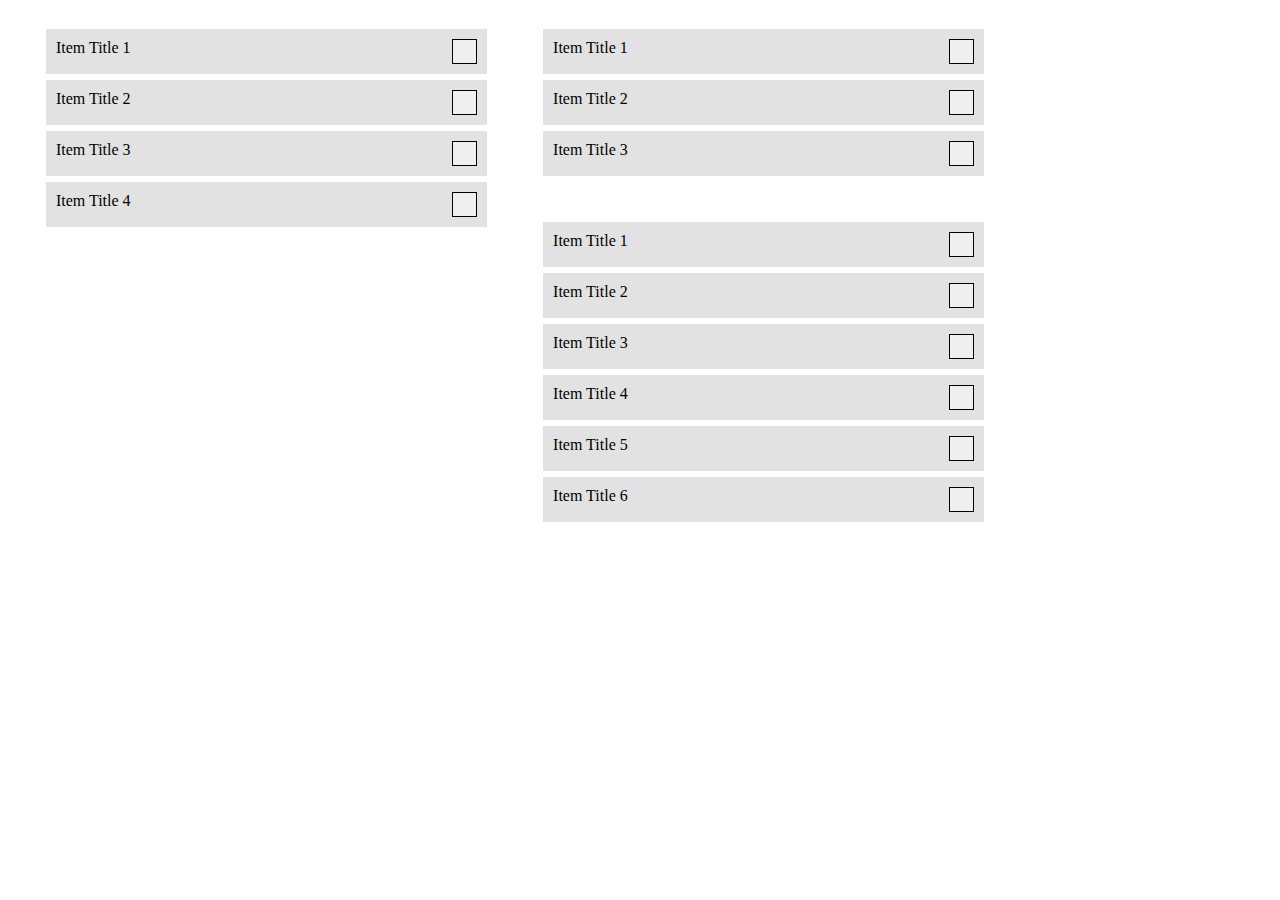
==== index.htm @ 3f053f04 "Project Start" ====
<!DOCTYPE html>
<html>

	<head>

		<title>do it list</title>	

		<link rel="stylesheet" type="text/css" href="style.css" />

		<script src="https://code.jquery.com/jquery-3.1.1.min.js" ></script>

	</head>


	<body>
		<div id="work" class="group">

			<div class="item" id="item-1" >
				<div class="item-title">Item Title 1</div>
				<button type="button" class="itemDone"></button>
			</div>

			<div class="item" id="item-2" >
				<div class="item-title">Item Title 2</div>
				<button type="button" class="itemDone"></button>
			</div>

			<div class="item" id="item-3" >
				<div class="item-title">Item Title 3</div>
				<button type="button" class="itemDone"></button>
			</div>

			<div class="item" id="item-4" >
				<div class="item-title">Item Title 4</div>
				<button type="button" class="itemDone"></button>
			</div>

		</div>
 

		<div id="education" class="group">

			<div class="item" id="item-1" >
				<div class="item-title">Item Title 1</div>
				<button type="button" class="itemDone"></button>
			</div>

			<div class="item" id="item-2" >
				<div class="item-title">Item Title 2</div>
				<button type="button" class="itemDone"></button>
			</div>

			<div class="item" id="item-3" >
				<div class="item-title">Item Title 3</div>
				<button type="button" class="itemDone"></button>
			</div>

		</div>


		<div id="home" class="group">

			<div class="item" id="item-1" >
				<div class="item-title">Item Title 1</div>
				<button type="button" class="itemDone"></button>
			</div>	

			<div class="item" id="item-2" >
				<div class="item-title">Item Title 2</div>
				<button type="button" class="itemDone"></button>
			</div>

			<div class="item" id="item-3" >
				<div class="item-title">Item Title 3</div>
				<button type="button" class="itemDone"></button>
			</div>

			<div class="item" id="item-4" >
				<div class="item-title">Item Title 4</div>
				<button type="button" class="itemDone"></button>
			</div>

			<div class="item" id="item-5" >
				<div class="item-title">Item Title 5</div>
				<button type="button" class="itemDone"></button>
			</div>


			<div class="item" id="item-6" >
				<div class="item-title">Item Title 6</div>
				<button type="button" class="itemDone"></button>
			</div>

		</div>

	</body>


	<script src="list.js" ></script>

</html>
---- style.css ----
/* line 3, scss/content.scss */
.group {
  width: 33.3333%;
  float: left;
  display: inline-block;
  padding: 20px 3%;
}

/* line 5, scss/content.scss */
.item {
  width: 100%;
  display: inline-block;
  padding: 10px 10px;
  margin: 1px 0;
  background-color: #e2e2e2;
  overflow: hidden;
}

/* line 7, scss/content.scss */
.item-title {
  width: calc(100% - 40px);
  float: left;
}

/* line 9, scss/content.scss */
button.itemDone {
  border: 1px solid black;
  width: 25px;
  height: 25px;
  float: right;
  display: inline-block;
}
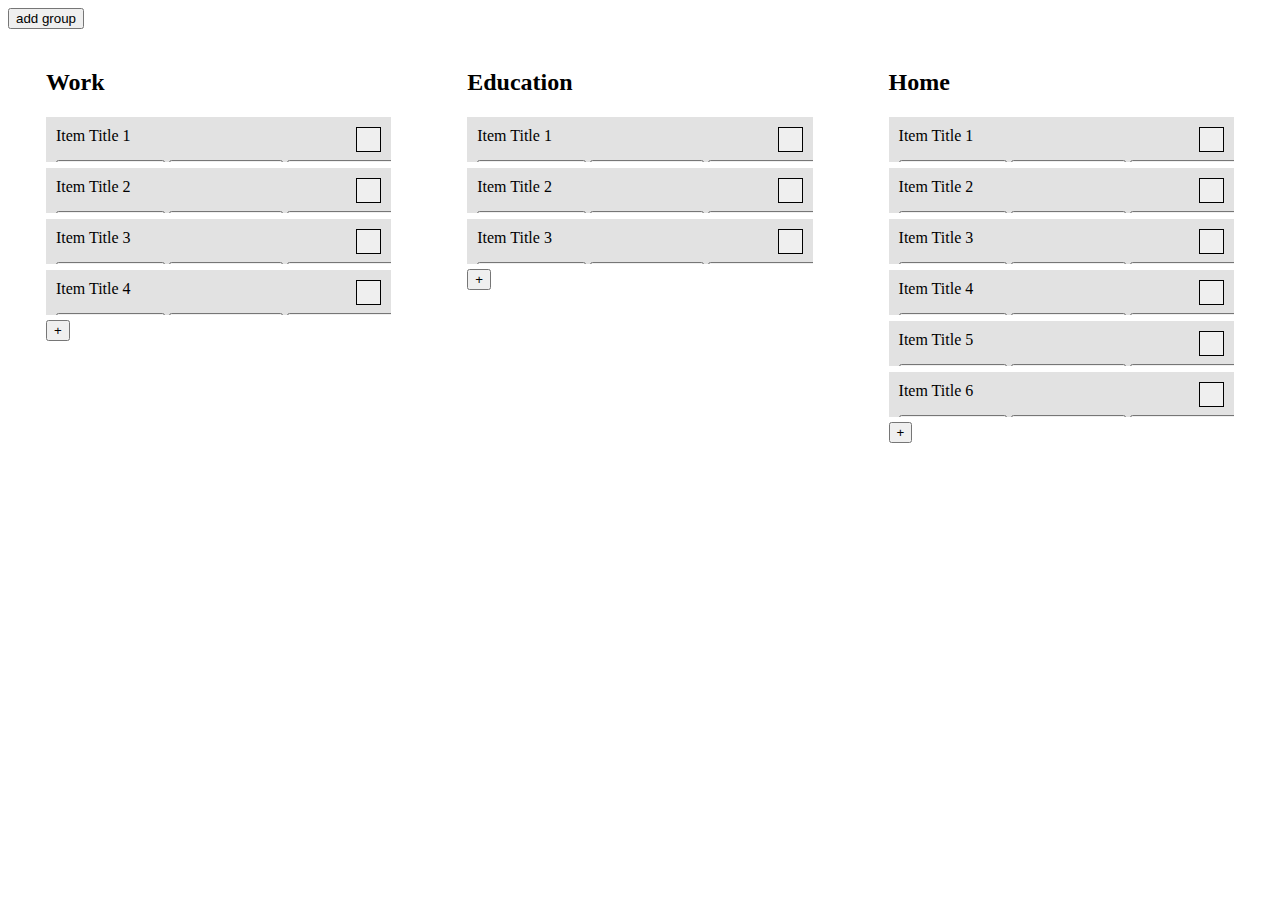
==== commit c0773977: "add, save and edit JS functions" ====
--- a/index.htm
+++ b/index.htm
@@ -13,26 +13,73 @@
 
 
 	<body>
+
+		<div id="group-buttons">
+			<button class="addgroup">add group</button>
+		</div>
+
+
 		<div id="work" class="group">
+
+			<h2>Work</h2>
 
 			<div class="item" id="item-1" >
 				<div class="item-title">Item Title 1</div>
 				<button type="button" class="itemDone"></button>
+				<div class="item-description">
+					Lorem ipsum dolor sit amet, consectetur adipiscing elit. Integer vitae consectetur justo. Aenean eget neque eu dui vestibulum fringilla. Fusce ac risus vitae enim euismod fermentum. Nullam ut felis lorem. Lorem ipsum dolor sit amet, consectetur adipiscing elit. Donec sit amet iaculis enim. Sed et auctor eros.
+				</div>
+				<div class="button-area">
+					<button class="addDesc">add Description</button>
+					<button class="saveDesc">save Description</button>
+					<button class="editDesc">Edit Description</button>
+					<button class="deleteDesc">X</button>
+				</div>
+
 			</div>
 
 			<div class="item" id="item-2" >
 				<div class="item-title">Item Title 2</div>
 				<button type="button" class="itemDone"></button>
+				<div class="item-description">
+				</div>
+				<div class="button-area">
+					<button class="addDesc">add Description</button>
+					<button class="saveDesc">save Description</button>
+					<button class="editDesc">Edit Description</button>
+					<button class="deleteDesc">X</button>
+				</div>
 			</div>
 
 			<div class="item" id="item-3" >
 				<div class="item-title">Item Title 3</div>
 				<button type="button" class="itemDone"></button>
+				<div class="item-description">
+					Lorem ipsum dolor sit amet, consectetur adipiscing elit. Integer vitae consectetur justo. Aenean eget neque eu dui vestibulum fringilla. Fusce ac risus vitae enim euismod fermentum. Nullam ut felis lorem. Lorem ipsum dolor sit amet, consectetur adipiscing elit. Donec sit amet iaculis enim. Sed et auctor eros.
+				</div>
+				<div class="button-area">
+					<button class="addDesc">add Description</button>
+					<button class="saveDesc">save Description</button>
+					<button class="editDesc">Edit Description</button>
+					<button class="deleteDesc">X</button>
+				</div>
 			</div>
 
 			<div class="item" id="item-4" >
 				<div class="item-title">Item Title 4</div>
 				<button type="button" class="itemDone"></button>
+				<div class="item-description">
+				</div>
+				<div class="button-area">
+					<button class="addDesc">add Description</button>
+					<button class="saveDesc">save Description</button>
+					<button class="editDesc">Edit Description</button>
+					<button class="deleteDesc">X</button>
+				</div>
+			</div>
+
+			<div id="item-buttons">
+				<button class="addItem">+</button>
 			</div>
 
 		</div>
@@ -40,19 +87,49 @@
 
 		<div id="education" class="group">
 
-			<div class="item" id="item-1" >
+			<h2>Education</h2>
+
+			<div class="item" id="item-5" >
 				<div class="item-title">Item Title 1</div>
 				<button type="button" class="itemDone"></button>
-			</div>
-
-			<div class="item" id="item-2" >
+				<div class="item-description">
+				</div>
+				<div class="button-area">
+					<button class="addDesc">add Description</button>
+					<button class="saveDesc">save Description</button>
+					<button class="editDesc">Edit Description</button>
+					<button class="deleteDesc">X</button>
+				</div>
+			</div>
+
+			<div class="item" id="item-6" >
 				<div class="item-title">Item Title 2</div>
 				<button type="button" class="itemDone"></button>
-			</div>
-
-			<div class="item" id="item-3" >
+				<div class="item-description">
+				</div>
+				<div class="button-area">
+					<button class="addDesc">add Description</button>
+					<button class="saveDesc">save Description</button>
+					<button class="editDesc">Edit Description</button>
+					<button class="deleteDesc">X</button>
+				</div>
+			</div>
+
+			<div class="item" id="item-7" >
 				<div class="item-title">Item Title 3</div>
 				<button type="button" class="itemDone"></button>
+				<div class="item-description">
+				</div>
+				<div class="button-area">
+					<button class="addDesc">add Description</button>
+					<button class="saveDesc">save Description</button>
+					<button class="editDesc">Edit Description</button>
+					<button class="deleteDesc">X</button>
+				</div>
+			</div>
+
+			<div id="item-buttons">
+				<button class="addItem">+</button>
 			</div>
 
 		</div>
@@ -60,35 +137,91 @@
 
 		<div id="home" class="group">
 
-			<div class="item" id="item-1" >
+			<h2>Home</h2>
+
+			<div class="item" id="item-8" >
 				<div class="item-title">Item Title 1</div>
 				<button type="button" class="itemDone"></button>
+				<div class="item-description">
+				</div>
+				<div class="button-area">
+					<button class="addDesc">add Description</button>
+					<button class="saveDesc">save Description</button>
+					<button class="editDesc">Edit Description</button>
+					<button class="deleteDesc">X</button>
+				</div>
 			</div>	
 
-			<div class="item" id="item-2" >
+			<div class="item" id="item-9" >
 				<div class="item-title">Item Title 2</div>
 				<button type="button" class="itemDone"></button>
-			</div>
-
-			<div class="item" id="item-3" >
+				<div class="item-description">
+					<textarea>Lorem ipsum dolor sit amet, consectetur adipiscing elit. Integer vitae consectetur justo. Aenean eget neque eu dui vestibulum fringilla. Fusce ac risus vitae enim euismod fermentum. Nullam ut felis lorem. Lorem ipsum dolor sit amet, consectetur adipiscing elit. Donec sit amet iaculis enim. Sed et auctor eros.</textarea>
+				</div>
+				<div class="button-area">
+					<button class="addDesc">add Description</button>
+					<button class="saveDesc">save Description</button>
+					<button class="editDesc">Edit Description</button>
+					<button class="deleteDesc">X</button>
+				</div>
+			</div>
+
+			<div class="item" id="item-10" >
 				<div class="item-title">Item Title 3</div>
 				<button type="button" class="itemDone"></button>
-			</div>
-
-			<div class="item" id="item-4" >
+				<div class="item-description">
+				</div>
+				<div class="button-area">
+					<button class="addDesc">add Description</button>
+					<button class="saveDesc">save Description</button>
+					<button class="editDesc">Edit Description</button>
+					<button class="deleteDesc">X</button>
+				</div>
+			</div>
+
+			<div class="item" id="item-11" >
 				<div class="item-title">Item Title 4</div>
 				<button type="button" class="itemDone"></button>
-			</div>
-
-			<div class="item" id="item-5" >
+				<div class="item-description">
+				</div>
+				<div class="button-area">
+					<button class="addDesc">add Description</button>
+					<button class="saveDesc">save Description</button>
+					<button class="editDesc">Edit Description</button>
+					<button class="deleteDesc">X</button>
+				</div>
+			</div>
+
+			<div class="item" id="item-12" >
 				<div class="item-title">Item Title 5</div>
 				<button type="button" class="itemDone"></button>
-			</div>
-
-
-			<div class="item" id="item-6" >
+				<div class="item-description">
+				</div>
+				<div class="button-area">
+					<button class="addDesc">add Description</button>
+					<button class="saveDesc">save Description</button>
+					<button class="editDesc">Edit Description</button>
+					<button class="deleteDesc">X</button>
+				</div>
+			</div>
+
+
+			<div class="item" id="item-13" >
 				<div class="item-title">Item Title 6</div>
 				<button type="button" class="itemDone"></button>
+				<div class="item-description">
+				</div>
+				<div class="button-area">
+					<button class="addDesc">add Description</button>
+					<button class="saveDesc">save Description</button>
+					<button class="editDesc">Edit Description</button>
+					<button class="deleteDesc">X</button>
+				</div>
+			</div>
+
+
+			<div id="item-buttons">
+				<button class="addItem">+</button>
 			</div>
 
 		</div>
--- a/style.css
+++ b/style.css
@@ -1,4 +1,4 @@
-/* line 3, scss/content.scss */
+/* line 2, scss/content.scss */
 .group {
   width: 33.3333%;
   float: left;
@@ -6,23 +6,57 @@
   padding: 20px 3%;
 }
 
-/* line 5, scss/content.scss */
+/* line 4, scss/content.scss */
 .item {
   width: 100%;
+  height: 45px;
   display: inline-block;
   padding: 10px 10px;
   margin: 1px 0;
   background-color: #e2e2e2;
   overflow: hidden;
+  position: relative;
 }
 
-/* line 7, scss/content.scss */
+/* line 6, scss/content.scss */
+.item.edit {
+  height: 400px;
+}
+
+/* line 8, scss/content.scss */
+.item-description {
+  background-color: #c2cfeb;
+  width: 100%;
+  margin: 40px 0 0 0;
+}
+
+/* line 10, scss/content.scss */
+.item-description textarea {
+  width: 100%;
+  height: 150px;
+}
+
+/* line 12, scss/content.scss */
 .item-title {
   width: calc(100% - 40px);
   float: left;
 }
 
-/* line 9, scss/content.scss */
+/* line 15, scss/content.scss */
+.button-area {
+  width: 100%;
+  display: inline-block;
+  position: absolute;
+  bottom: -40px;
+  left: 10px;
+}
+
+/* line 16, scss/content.scss */
+.item.edit .button-area {
+  bottom: 10px;
+}
+
+/* line 18, scss/content.scss */
 button.itemDone {
   border: 1px solid black;
   width: 25px;
@@ -30,3 +64,18 @@
   float: right;
   display: inline-block;
 }
+
+/* line 1, scss/general.scss */
+* {
+  -webkit-box-sizing: border-box;
+  -moz-box-sizing: border-box;
+  box-sizing: border-box;
+}
+
+/* line 7, scss/general.scss */
+*:before,
+*:after {
+  -webkit-box-sizing: border-box;
+  -moz-box-sizing: border-box;
+  box-sizing: border-box;
+}
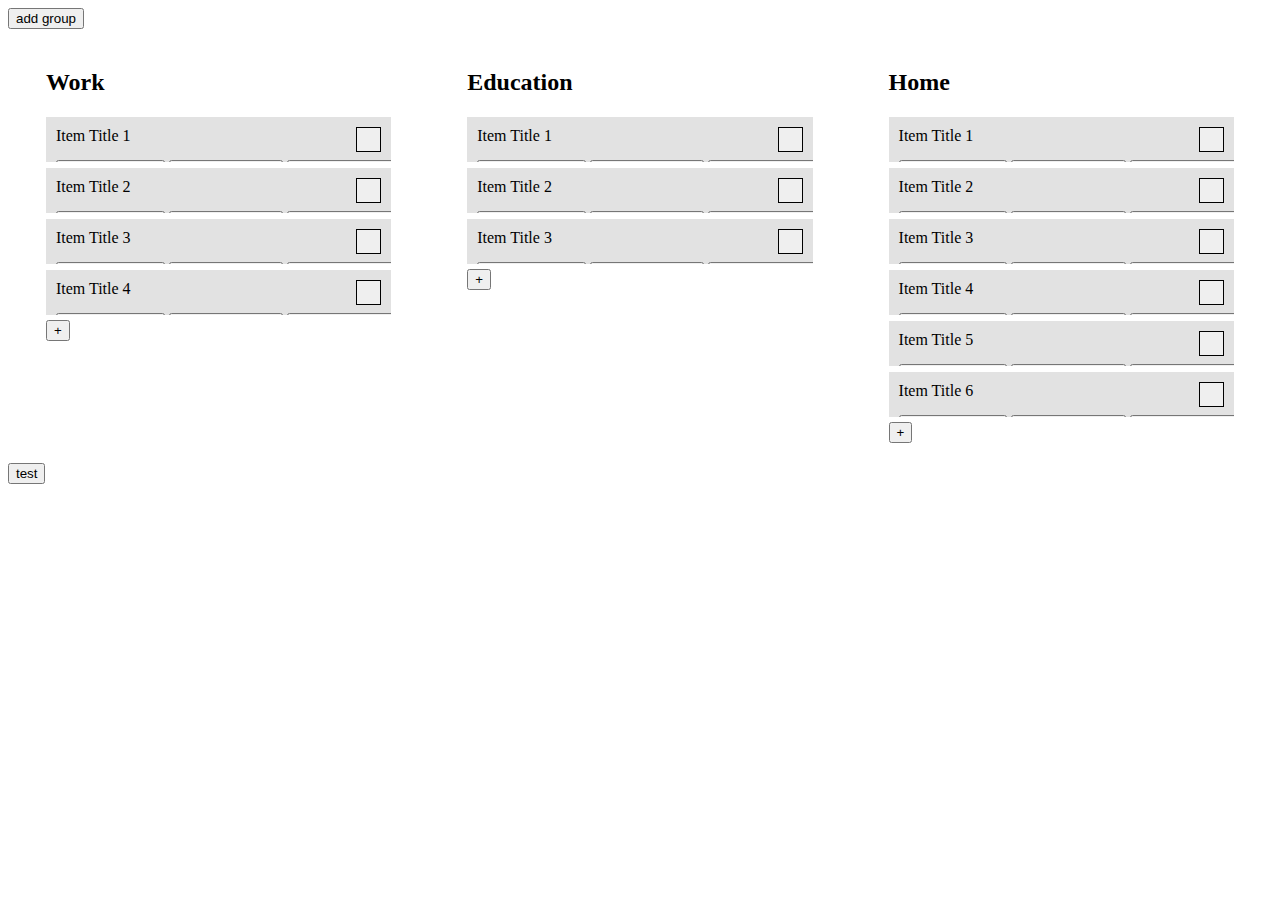
==== commit 1d736d9f: "Item Actions" ====
--- a/index.htm
+++ b/index.htm
@@ -9,6 +9,10 @@
 
 		<script src="https://code.jquery.com/jquery-3.1.1.min.js" ></script>
 
+		<script>
+			var totalItems = 13;
+		</script>
+
 	</head>
 
 
@@ -226,6 +230,8 @@
 
 		</div>
 
+
+<button onclick="saveItem()">test</button>
 	</body>
 
 
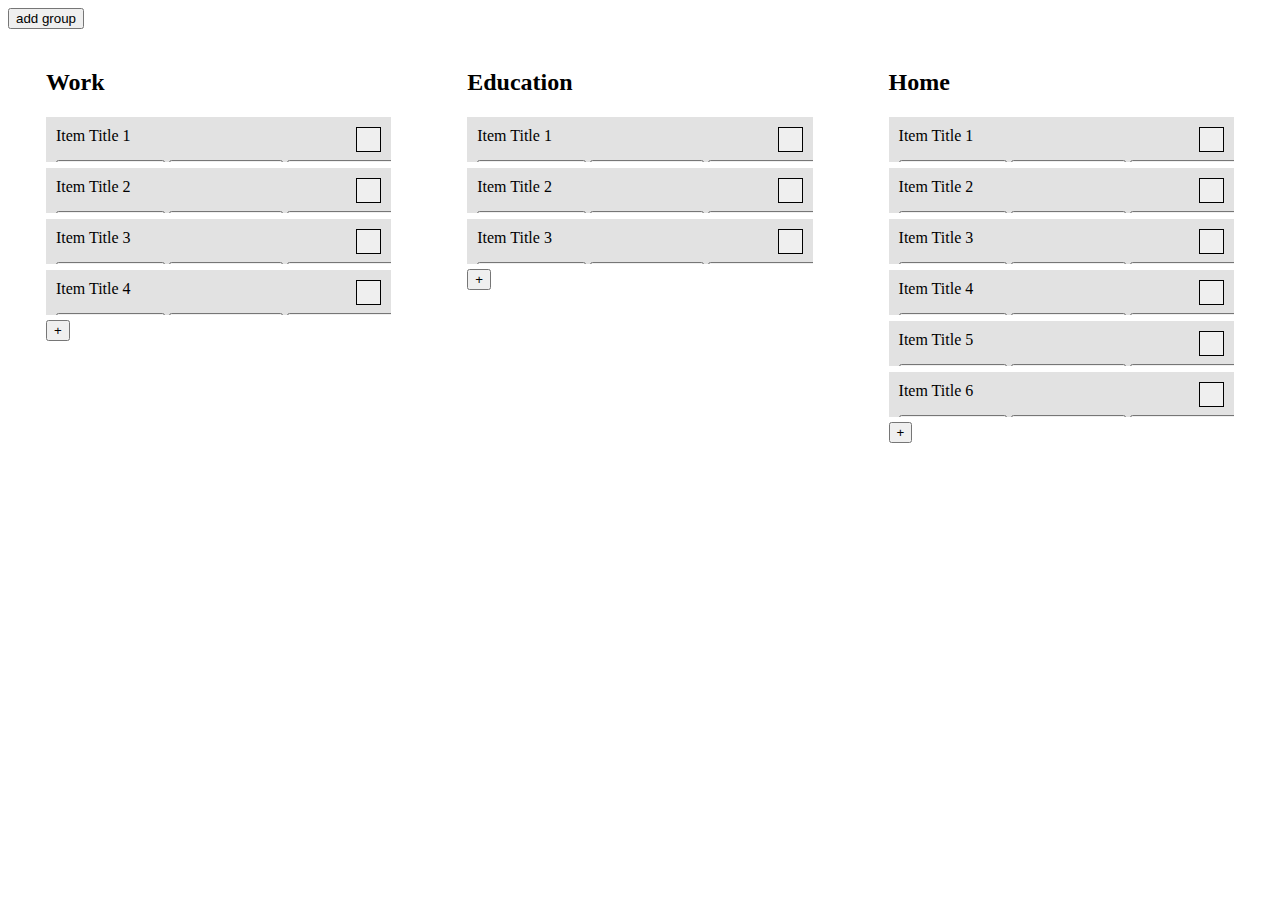
==== commit bae91bc1: "Updated to .on() method  for JS methods" ====
--- a/index.htm
+++ b/index.htm
@@ -230,8 +230,6 @@
 
 		</div>
 
-
-<button onclick="saveItem()">test</button>
 	</body>
 
 
